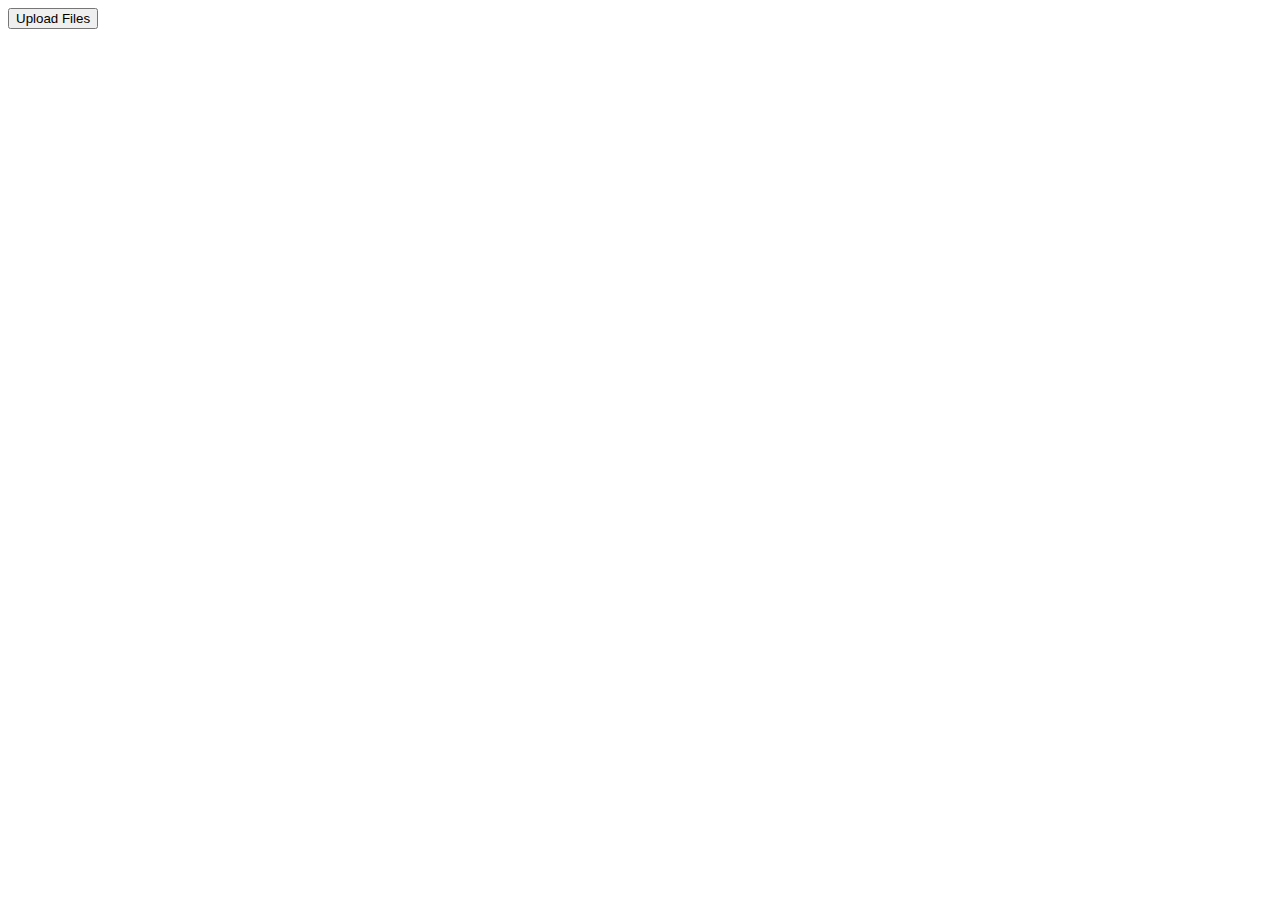
==== index.html @ ebb3ea80 "First Commit" ====
<!DOCTYPE HTML>
<html>
<head>
    <meta charset="utf-8"/>
    <meta http-equiv="X-UA-Compatible" content="IE=edge">
    <title>Uploading Files to Google Drive</title>
    <meta name="viewport" content="width=device-width,initial-scale=1">
    <script src="https://ajax.googleapis.com/ajax/libs/jquery/3.3.1/jquery.min.js"></script>
    <script src="main.js"></script>
</head>
<body>
    <div>
        <button id="login">
            Upload Files
        </button>
    </div>
</body>
</html>
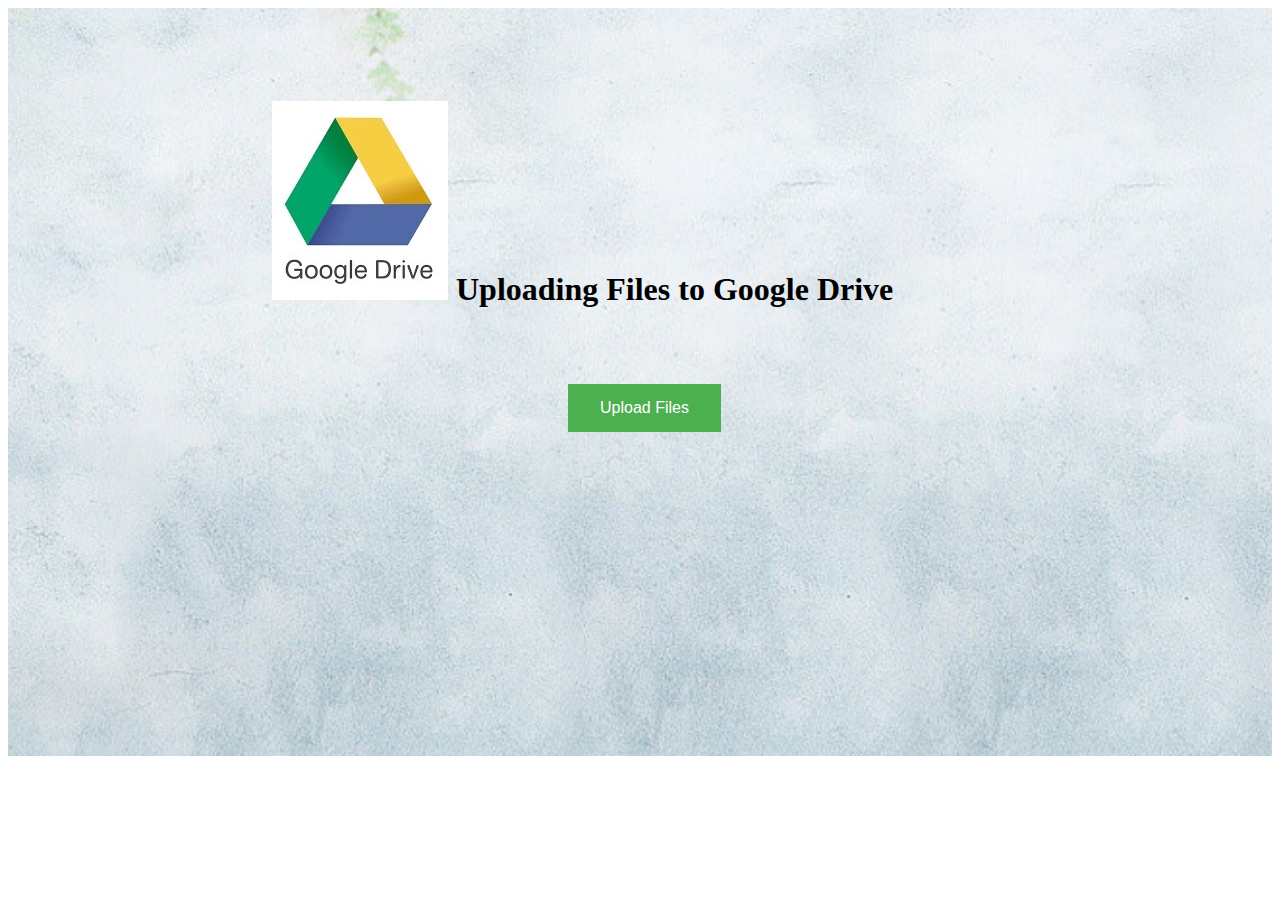
==== commit 2e37d990: "Added css to the index html file" ====
--- a/index.html
+++ b/index.html
@@ -3,16 +3,38 @@
 <head>
     <meta charset="utf-8"/>
     <meta http-equiv="X-UA-Compatible" content="IE=edge">
+    <link rel="stylesheet" href="index.css">
     <title>Uploading Files to Google Drive</title>
     <meta name="viewport" content="width=device-width,initial-scale=1">
     <script src="https://ajax.googleapis.com/ajax/libs/jquery/3.3.1/jquery.min.js"></script>
     <script src="main.js"></script>
 </head>
+
 <body>
-    <div>
-        <button id="login">
+    <div style="background-image: url('images/background.png');">
+    <div><br/><br/><br/><br/>
+        <h1>&nbsp;&nbsp;&nbsp;&nbsp;&nbsp;&nbsp;&nbsp;&nbsp;&nbsp;&nbsp;&nbsp;&nbsp;&nbsp;&nbsp;&nbsp;&nbsp;&nbsp;&nbsp;&nbsp;
+        &nbsp;&nbsp;&nbsp;&nbsp;&nbsp;&nbsp;&nbsp;&nbsp;&nbsp;&nbsp;&nbsp;&nbsp;
+        
+        <img src="images/Drive1.jpg" alt="Google Drive">
+        <b>Uploading Files to Google Drive</b></h1>
+        &nbsp;&nbsp;&nbsp;&nbsp;&nbsp;&nbsp;&nbsp;&nbsp;&nbsp;&nbsp;&nbsp;&nbsp;&nbsp;&nbsp;&nbsp;&nbsp;&nbsp;&nbsp;&nbsp;&nbsp;
+        &nbsp;&nbsp;&nbsp;&nbsp;&nbsp;&nbsp;&nbsp;&nbsp;&nbsp;&nbsp;&nbsp;
+
+        <br/><br/><br/>
+        &nbsp;&nbsp;&nbsp;&nbsp;&nbsp;&nbsp;&nbsp;&nbsp;&nbsp;&nbsp;&nbsp;&nbsp;&nbsp;&nbsp;&nbsp;&nbsp;&nbsp;&nbsp;&nbsp;&nbsp;
+        &nbsp;&nbsp;&nbsp;&nbsp;&nbsp;&nbsp;&nbsp;&nbsp;&nbsp;&nbsp;&nbsp;&nbsp;&nbsp;&nbsp;&nbsp;&nbsp;&nbsp;&nbsp;&nbsp;&nbsp;
+        &nbsp;&nbsp;&nbsp;&nbsp;&nbsp;&nbsp;&nbsp;&nbsp;&nbsp;&nbsp;&nbsp;&nbsp;&nbsp;&nbsp;&nbsp;&nbsp;&nbsp;&nbsp;&nbsp;&nbsp;   
+        &nbsp;&nbsp;&nbsp;&nbsp;&nbsp;&nbsp;&nbsp;&nbsp;&nbsp;&nbsp;&nbsp;&nbsp;&nbsp;&nbsp;&nbsp;&nbsp;&nbsp;&nbsp;&nbsp;&nbsp;
+        &nbsp;&nbsp;&nbsp;&nbsp;&nbsp;&nbsp;&nbsp;&nbsp;&nbsp;&nbsp;&nbsp;&nbsp;&nbsp;&nbsp;&nbsp;&nbsp;&nbsp;&nbsp;&nbsp;&nbsp;
+        &nbsp;&nbsp;&nbsp;&nbsp;&nbsp;&nbsp;&nbsp;&nbsp;&nbsp;&nbsp;&nbsp;&nbsp;&nbsp;&nbsp;&nbsp;&nbsp;&nbsp;&nbsp;&nbsp;&nbsp;
+        &nbsp;&nbsp;&nbsp;&nbsp;&nbsp;&nbsp;&nbsp;&nbsp;&nbsp;&nbsp;&nbsp;&nbsp;&nbsp;
+        <button class="button" id="login">
             Upload Files
         </button>
     </div>
+
 </body>
+<br/><br/><br/><br/><br/><br/><br/><br/><br/><br/><br/><br/><br/><br/><br/><br/><br/><br/>
+</div>
 </html>--- a/index.css
+++ b/index.css
@@ -0,0 +1,10 @@
+.button {
+    background-color: #4CAF50; /* Green */
+    border: none;
+    color: white;
+    padding: 15px 32px;
+    text-align: center;
+    text-decoration: none;
+    display: inline-block;
+    font-size: 16px;
+  }